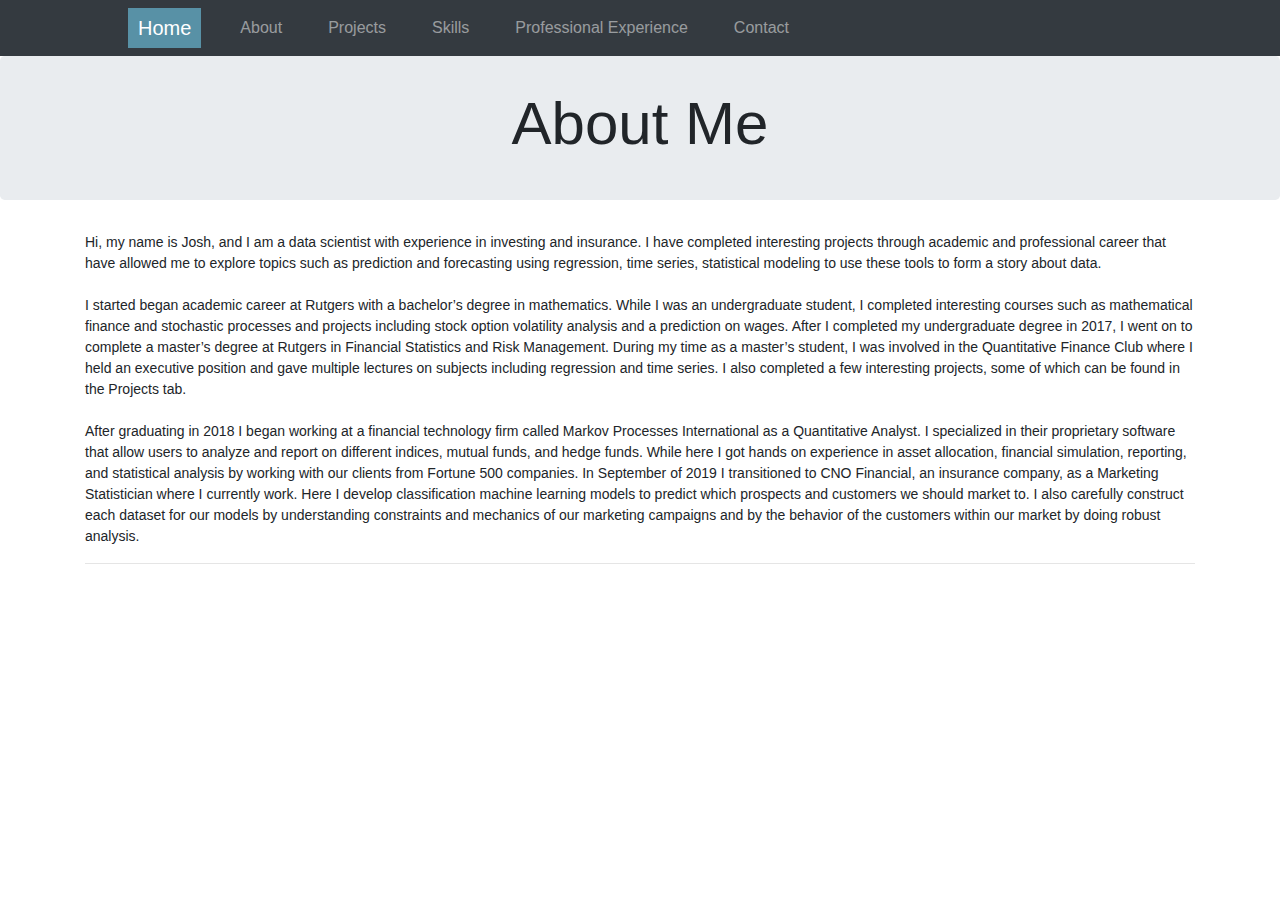
==== about.html @ df408d16 "first commit" ====
<!doctype html>
<html lang="en">

<head>
    <meta charset="utf-8">
    <meta name="viewport" content="width=device-width, initial-scale=1, shrink-to-fit=no">
    <title>Joshua's Portfolio</title>
    <link rel="stylesheet" href="https://stackpath.bootstrapcdn.com/bootstrap/4.4.1/css/bootstrap.min.css"
        integrity="sha384-Vkoo8x4CGsO3+Hhxv8T/Q5PaXtkKtu6ug5TOeNV6gBiFeWPGFN9MuhOf23Q9Ifjh" crossorigin="anonymous">

    <style>
        .bd-placeholder-img {
            font-size: 1.125rem;
            text-anchor: middle;
            -webkit-user-select: none;
            -moz-user-select: none;
            -ms-user-select: none;
            user-select: none;
        }

        @media (min-width: 768px) {
            .bd-placeholder-img-lg {
                font-size: 3.5rem;
            }
        }
    </style>

    <link href="assets/index.css" rel="stylesheet">

</head>

<body>
    <nav class="navbar navbar-expand-md navbar-dark fixed-top bg-dark">
        <a class="navbar-brand" href="index.html">Home</a>
        <button class="navbar-toggler" type="button" data-toggle="collapse" data-target="#navbarsExampleDefault"
            aria-controls="navbarsExampleDefault" aria-expanded="false" aria-label="Toggle navigation">
            <span class="navbar-toggler-icon"></span>
        </button>

        <div class="collapse navbar-collapse" id="navbarsExampleDefault">
            <ul class="navbar-nav mr-auto">
                <li class="nav-item">
                    <a class="nav-link" href="about.html">About</a>
                </li>
                <li class="nav-item">
                    <a class="nav-link" href="allprojects.html">Projects</a>
                </li>
                <li class="nav-item">
                    <a class="nav-link" href="skills.html">Skills</a>
                </li>
                <li class="nav-item">
                    <a class="nav-link" href="professional_experience.html">Professional Experience</a>
                </li>
                <li class="nav-item">
                    <a class="nav-link" href="contact.html">Contact</a>
                </li>
            </ul>
        </div>
    </nav>

    <main role="main">

        <!-- Main jumbotron for a primary marketing message or call to action -->
        <div class="jumbotron othertabs-top">
            <div class="container">
                <h1 class="display-3 title-name2">About Me</h1>
            </div>
        </div>

        <div class="container">
            <p class="about-text">
                Hi, my name is Josh, and I am a data scientist with experience in investing and 
				insurance. I have completed interesting projects through academic and professional 
				career that have allowed me to explore topics such as prediction and forecasting 
				using regression, time series, statistical modeling to use these tools to form a story 
				about data.
				<br><br>
				I started began academic career at Rutgers with a bachelor’s degree in mathematics. 
				While I was an undergraduate student, I completed interesting courses such as mathematical 
				finance and stochastic processes and projects including stock option volatility analysis and 
				a prediction on wages. After I completed my undergraduate degree in 2017, I went on to complete 
				a master’s degree at Rutgers in Financial Statistics and Risk Management. During my time as a 
				master’s student, I was involved in the Quantitative Finance Club where I held an executive 
				position and gave multiple lectures on subjects including regression and time series. I also 
				completed a few interesting projects, some of which can be found in the Projects tab.
				<br><br>
				After graduating in 2018 I began working at a financial technology firm called Markov 
				Processes International as a Quantitative Analyst. I specialized in their proprietary 
				software that allow users to analyze and report on different indices, mutual funds, and 
				hedge funds. While here I got hands on experience in asset allocation, financial simulation, 
				reporting, and statistical analysis by working with our clients from Fortune 500 companies. 
				In September of 2019 I transitioned to CNO Financial, an insurance company, as a Marketing 
				Statistician where I currently work. Here I develop classification machine learning models 
				to predict which prospects and customers we should market to. I also carefully construct 
				each dataset for our models by understanding constraints and mechanics of our marketing 
				campaigns and by the behavior of the customers within our market by doing robust analysis.
            </p>
            <hr>

        </div> <!-- /container -->

    </main>

    <footer class="container">
        <br>
        <br>
    </footer>
    <script src="https://code.jquery.com/jquery-3.4.1.slim.min.js"
        integrity="sha384-J6qa4849blE2+poT4WnyKhv5vZF5SrPo0iEjwBvKU7imGFAV0wwj1yYfoRSJoZ+n"
        crossorigin="anonymous"></script>
    <script src="https://cdn.jsdelivr.net/npm/popper.js@1.16.0/dist/umd/popper.min.js"
        integrity="sha384-Q6E9RHvbIyZFJoft+2mJbHaEWldlvI9IOYy5n3zV9zzTtmI3UksdQRVvoxMfooAo"
        crossorigin="anonymous"></script>
    <script src="https://stackpath.bootstrapcdn.com/bootstrap/4.4.1/js/bootstrap.min.js"
        integrity="sha384-wfSDF2E50Y2D1uUdj0O3uMBJnjuUD4Ih7YwaYd1iqfktj0Uod8GCExl3Og8ifwB6"
        crossorigin="anonymous"></script>

</body>
</html>
---- assets/index.css ----
/* Move down content because we have a fixed navbar that is 3.5rem tall */
body {
  padding-top: 3.5rem;
}

.homepage-top {
  text-align: center;
  padding: 2rem 2rem;
}

.othertabs-top {
  text-align: center;
  padding: 2rem 2rem;
}

a:hover {
  text-decoration: none;
  color: #354373;
}

.dropdown:hover .dropdown-menu {
  display: block;
}
.dropdown-menu {
  margin-top: 0px;
}

.box-title {
  font-size: 28px;
  color: #5891a6;
}

.headshot {
  max-width: 300px;
  max-height: 300px;
  border-radius: 150px;
}

.title-name {
  font-size: 100px;
  font-family: 'Times New Roman', cursive;
  font-weight: 500;
}

.title-name2 {
  font-size: 60px;
}

.title-description {
  font-size: 30px;
  font-style: italic;
}

.title-description2 {
  font-size: 26px;
  font-family: 'Jost', sans-serif;
  font-weight: 400;
  font-style: italic;
}

.navbar {
  padding-right: 10%;
  padding-left: 10%;
}

.nav-item {
  padding-right: 15px;
  padding-left: 15px;
}

.navbar-brand {
  background-color: #5891a6;
  padding-right: 10px;
  padding-left: 10px;
}

.navbar-brand:hover {
  background-color: #578af7;
}

.blue-button {
  background-color: #5891a6;
  border-color: #5891a6;
}

.blue-button:hover {
  background-color: #578af7;
  border-color: #578af7;
}

.grey-button {
  background-color: #6c757d;
  border-color: #6c757d;
  display: inline-block !important;
}

.grey-button:hover {
  background-color: #578af7;
  border-color: #578af7;
}

.green-button {
  background-color: #58a698;
  border-color: #58a698;
  display: inline-block !important;
}

.green-button:hover {
  background-color: #578af7;
  border-color: #578af7;
}

.link {
  color: #5891a6;
}

.contact-info {
  text-align: center;
}

.skill-header {
  font-size: 20px;
  color: #5891a6;
}

.skill-list {
  margin-bottom: 15px;
}

.tech-header {
  font-size: 18px;
  color: #5891a6;
}

.card {
  margin-bottom: 30px;
}

.card-title {
  font-size: 16px;
  margin: 6px 0 6px 0;
}

.card-text {
  font-size: 13px;
}

.about-text {
  font-size: 14px;
}

iframe {
  border-width: 0px;
}

.code {
  width: 100%;
  height: 100%;
}

.code2 {
  max-width: 100%;
  max-height: 100%;
}

.map {
  border: 5px white solid;
}

.sample-pics {
  padding: 0;
  margin-bottom: 15px;
}

.tab-description{
  margin: 15px;
}

.random-text {
  text-align: center;
}

/* Style the tab */
.tab {
  overflow: hidden;
  border: 1px solid #ccc;
  background-color: #f1f1f1;
}

/* Style the buttons that are used to open the tab content */
.tab button {
  background-color: inherit;
  float: left;
  border: none;
  outline: none;
  cursor: pointer;
  padding: 14px 16px;
  transition: 0.3s;
}

/* Change background color of buttons on hover */
.tab button:hover {
  background-color: #ddd;
}

/* Create an active/current tablink class */
.tab button.active {
  background-color: #ccc;
}

/* Style the tab content */
.tabcontent {
  display: none;
  padding: 6px 12px;
  border: 1px solid #ccc;
  border-top: none;
}

#more1, #more2, #more3, #more4, #more5, #more6 {
  display: none;
}

.rec-header {
  color: #5891a6;
  margin: 0;
}

.rec-align {
  text-align: center;
}

/* makes title name responsive for small screens */
@media (max-width: 992px) {
  .title-name {
    font-size: 90px;
  }
}

/* makes title name responsive for x-small screens */
@media (max-width: 768px) {
  .title-name {
    font-size: 60px;
  }
}

@media screen and (min-width: 768px){
  .dropdown:hover .dropdown-menu, .btn-group:hover .dropdown-menu{
        display: block;
    }
    .dropdown-menu{
        margin-top: 0;
    }
    .dropdown-toggle{
        margin-bottom: 2px;
    }
    .navbar .dropdown-toggle, .nav-tabs .dropdown-toggle{
        margin-bottom: 0;
    }
}
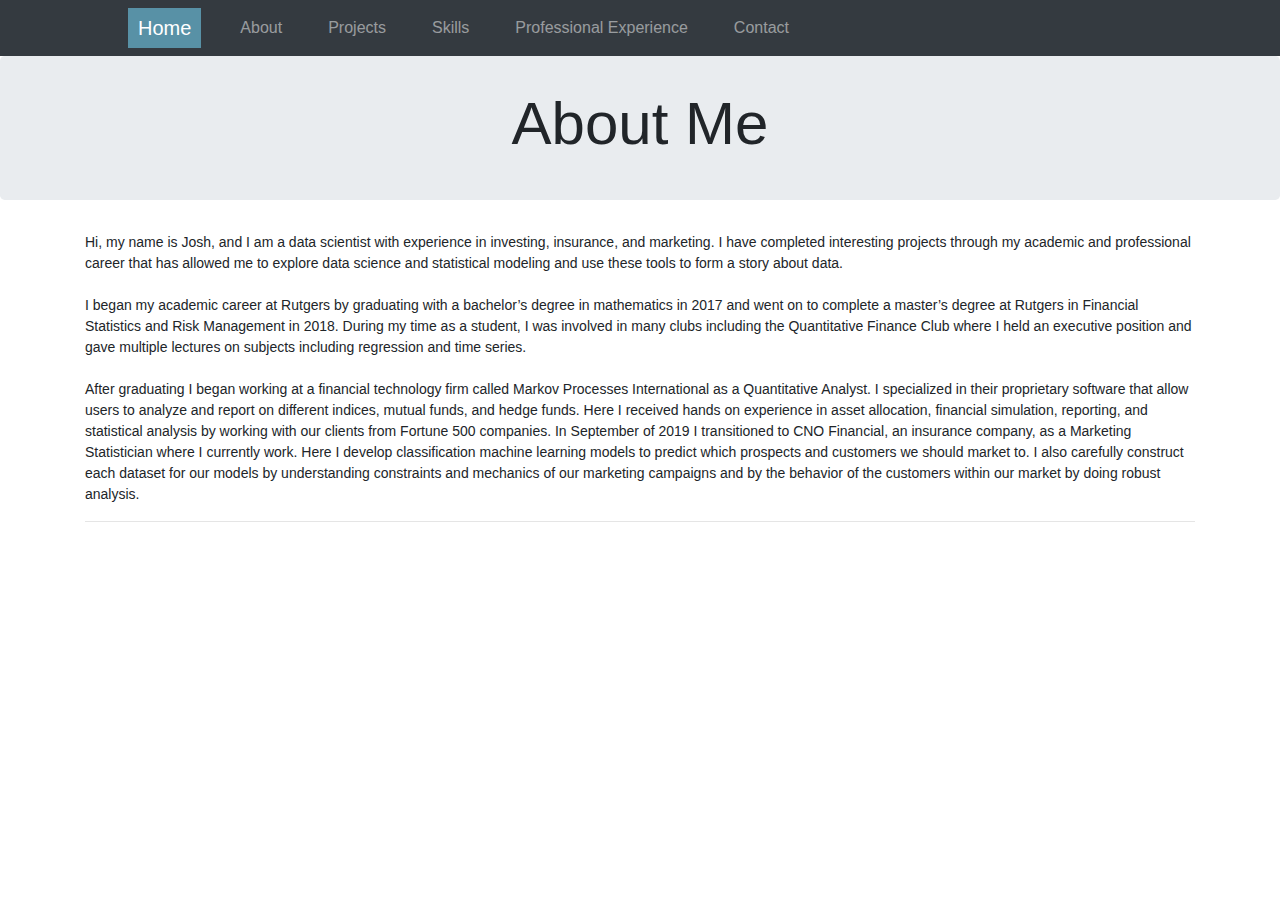
==== commit 568edf0c: "update bio" ====
--- a/about.html
+++ b/about.html
@@ -69,31 +69,27 @@
 
         <div class="container">
             <p class="about-text">
-                Hi, my name is Josh, and I am a data scientist with experience in investing and 
-				insurance. I have completed interesting projects through academic and professional 
-				career that have allowed me to explore topics such as prediction and forecasting 
-				using regression, time series, statistical modeling to use these tools to form a story 
-				about data.
+                Hi, my name is Josh, and I am a data scientist with experience in investing, insurance, 
+				and marketing. I have completed interesting projects through my academic and professional 
+				career that has allowed me to explore data science and statistical modeling and use these 
+				tools to form a story about data.
 				<br><br>
-				I started began academic career at Rutgers with a bachelor’s degree in mathematics. 
-				While I was an undergraduate student, I completed interesting courses such as mathematical 
-				finance and stochastic processes and projects including stock option volatility analysis and 
-				a prediction on wages. After I completed my undergraduate degree in 2017, I went on to complete 
-				a master’s degree at Rutgers in Financial Statistics and Risk Management. During my time as a 
-				master’s student, I was involved in the Quantitative Finance Club where I held an executive 
-				position and gave multiple lectures on subjects including regression and time series. I also 
-				completed a few interesting projects, some of which can be found in the Projects tab.
+				I began my academic career at Rutgers by graduating with a bachelor’s degree in mathematics 
+				in 2017 and went on to complete a master’s degree at Rutgers in Financial Statistics and 
+				Risk Management in 2018. During my time as a student, I was involved in many clubs including
+				the Quantitative Finance Club where I held an executive position and gave multiple lectures 
+				on subjects including regression and time series. 
 				<br><br>
-				After graduating in 2018 I began working at a financial technology firm called Markov 
-				Processes International as a Quantitative Analyst. I specialized in their proprietary 
-				software that allow users to analyze and report on different indices, mutual funds, and 
-				hedge funds. While here I got hands on experience in asset allocation, financial simulation, 
-				reporting, and statistical analysis by working with our clients from Fortune 500 companies. 
-				In September of 2019 I transitioned to CNO Financial, an insurance company, as a Marketing 
-				Statistician where I currently work. Here I develop classification machine learning models 
-				to predict which prospects and customers we should market to. I also carefully construct 
-				each dataset for our models by understanding constraints and mechanics of our marketing 
-				campaigns and by the behavior of the customers within our market by doing robust analysis.
+				After graduating I began working at a financial technology firm called Markov Processes 
+				International as a Quantitative Analyst. I specialized in their proprietary software that 
+				allow users to analyze and report on different indices, mutual funds, and hedge funds. Here
+				I received hands on experience in asset allocation, financial simulation, reporting, and 
+				statistical analysis by working with our clients from Fortune 500 companies. In September 
+				of 2019 I transitioned to CNO Financial, an insurance company, as a Marketing Statistician 
+				where I currently work. Here I develop classification machine learning models to predict 
+				which prospects and customers we should market to. I also carefully construct each dataset 
+				for our models by understanding constraints and mechanics of our marketing campaigns and 
+				by the behavior of the customers within our market by doing robust analysis.
             </p>
             <hr>
 
@@ -116,4 +112,4 @@
         crossorigin="anonymous"></script>
 
 </body>
-</html>+</html>
